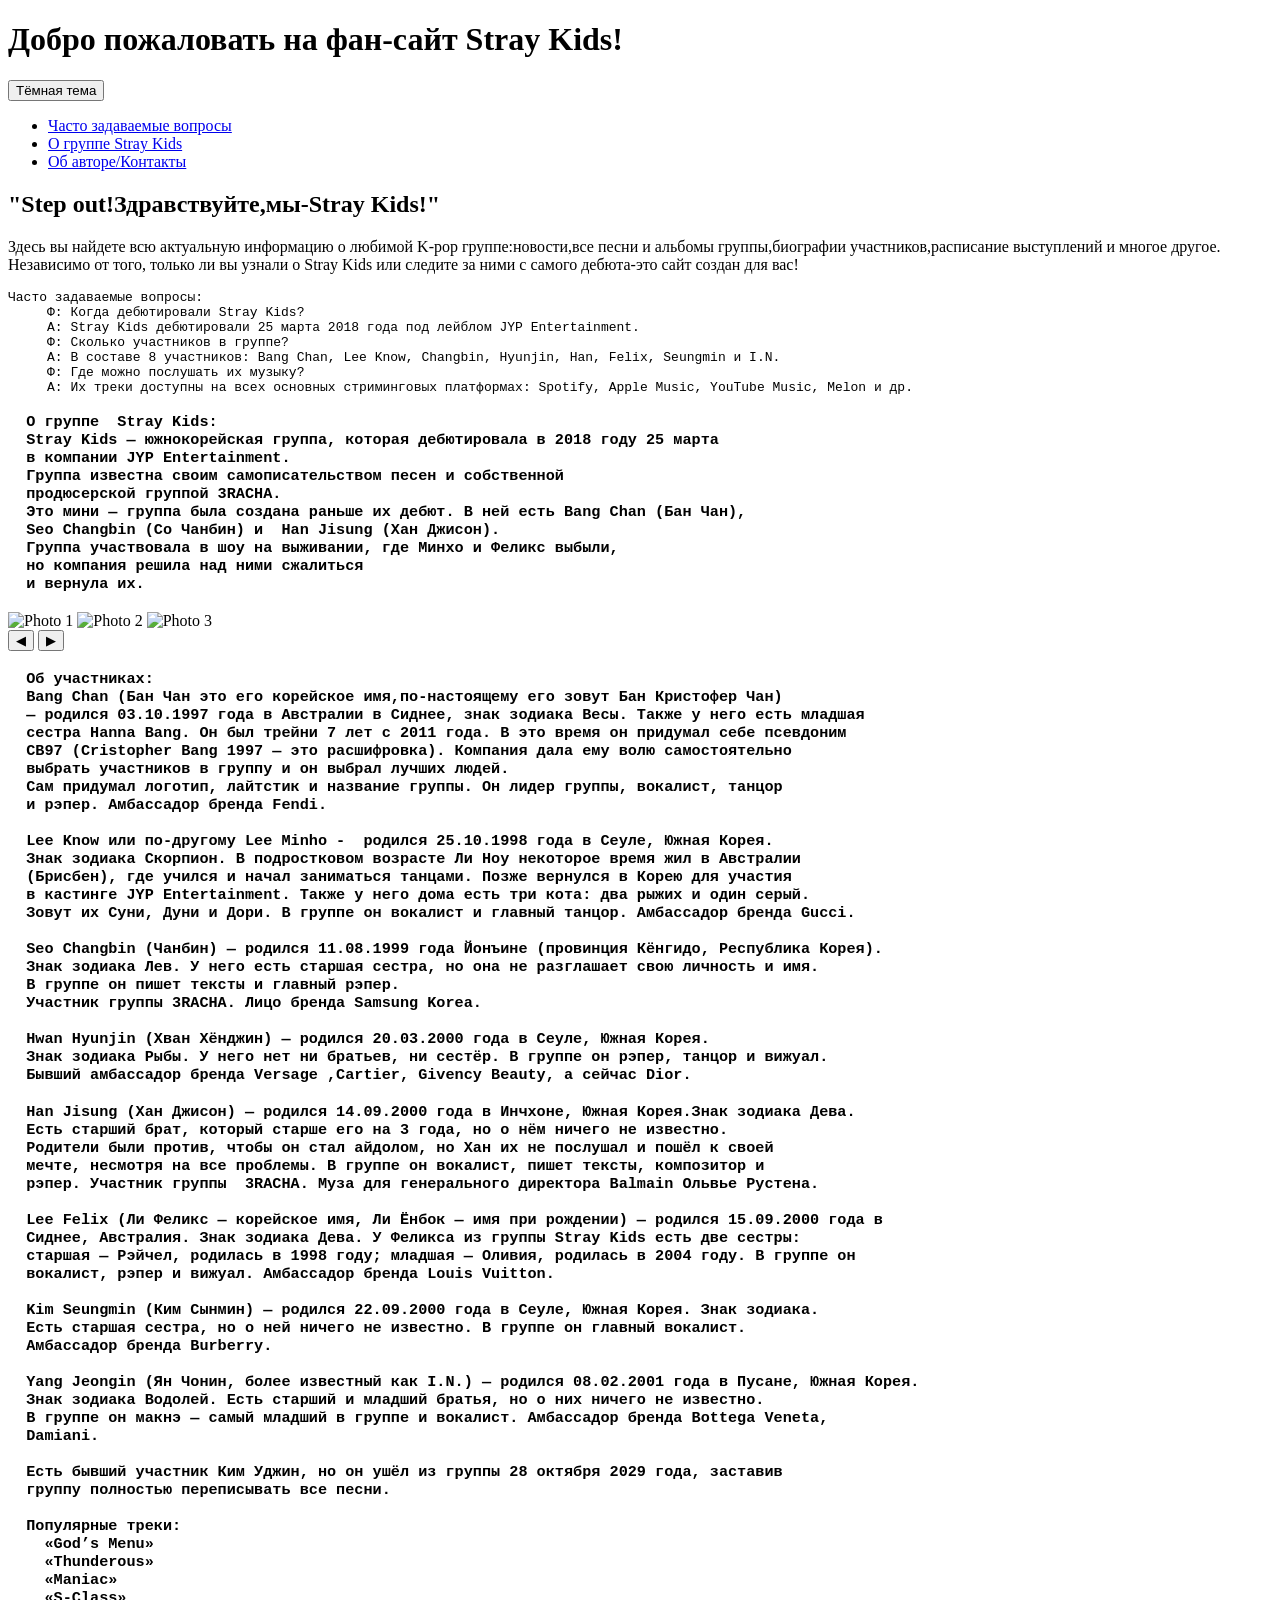
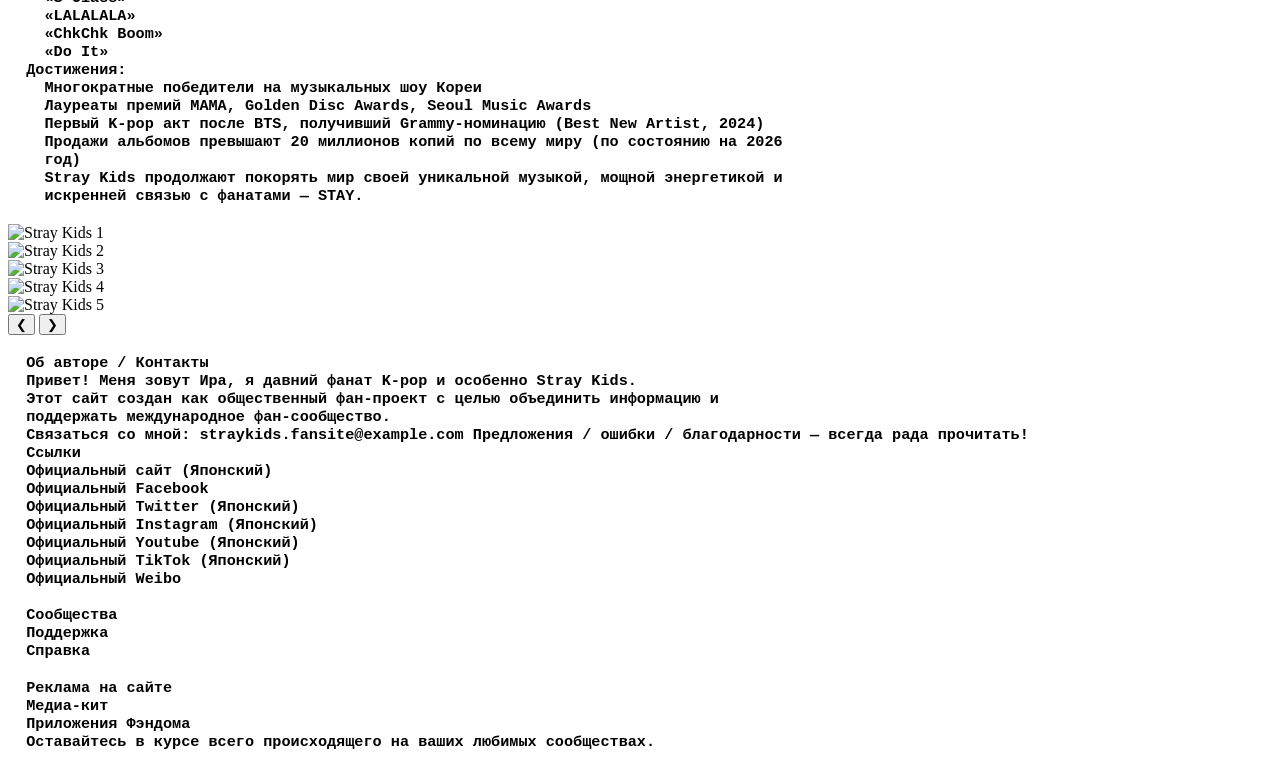
==== index.html @ f2e006f8 "Rename chonghuk.html to index.html" ====
<!DOCTYPE html>
<html lang="ru">
 <head>
    <meta charset="UTF-8">
    <meta name="viewport" content="width=device-width, initial-scale=1.0">
    <title>Фан-сайт Stray Kids</title>
    <link rel="stylesheet" href="/project/css/style.css/style.css">

 </head>

 <body>
   <header>
    <h1>Добро пожаловать на фан-сайт Stray Kids!</h1>
    <nav class="menu">
        <button id="theme-toggle" aria-label="Переключить тему">Тёмная тема</button>
        <ul>
          <li><a href="#questions">Часто задаваемые вопросы</a></li>
          <li><a href="#users">О группе Stray Kids</a></li>
          <li><a href="#author">Об авторе/Контакты</a></li>
        </ul>
    </nav>
   </header> 
   <main>
    
         <h2 id="questions">"Step out!Здравствуйте,мы-Stray Kids!"</h2>
         <p >Здесь вы найдете всю актуальную информацию о любимой K-pop группе:новости,все песни и альбомы группы,биографии участников,расписание выступлений и многое другое. 
                Независимо от того, только ли вы узнали о Stray Kids или следите за ними с самого дебюта-это сайт создан для вас! 
                      <pre>Часто задаваемые вопросы:
     Ф: Когда дебютировали Stray Kids?
     A: Stray Kids дебютировали 25 марта 2018 года под лейблом JYP Entertainment.
     Ф: Сколько участников в группе?
     A: В составе 8 участников: Bang Chan, Lee Know, Changbin, Hyunjin, Han, Felix, Seungmin и I.N.
     Ф: Где можно послушать их музыку?
     A: Их треки доступны на всех основных стриминговых платформах: Spotify, Apple Music, YouTube Music, Melon и др.</pre></p>
     <h3>
       <section id="users"> <pre>
  О группе  Stray Kids:
  Stray Kids — южнокорейская группа, которая дебютировала в 2018 году 25 марта
  в компании JYP Entertainment. 
  Группа известна своим самописательством песен и собственной 
  продюсерской группой 3RACHA.
  Это мини — группа была создана раньше их дебют. В ней есть Bang Chan (Бан Чан), 
  Seo Changbin (Со Чанбин) и  Han Jisung (Хан Джисон). 
  Группа участвовала в шоу на выживании, где Минхо и Феликс выбыли,
  но компания решила над ними сжалиться
  и вернула их.</pre></h3>
  <div class="simple-slider">
    <div class="slider-wrapper">
        <img class="slider-image" src="/sources/img/ooo.jpeg" alt="Photo 1">
        <img class="slider-image" src="/sources/img/iii.jpeg" alt="Photo 2">
        <img class="slider-image" src="/sources/img/ppp.jpeg" alt="Photo 3">
      </div>
    <button class="simple-prev">◀</button>
    <button class="simple-next">▶</button>
</div>
         <h3><pre>
  Об участниках:
  Bang Chan (Бан Чан это его корейское имя,по-настоящему его зовут Бан Кристофер Чан) 
  — родился 03.10.1997 года в Австралии в Сиднее, знак зодиака Весы. Также у него есть младшая 
  сестра Hanna Bang. Он был трейни 7 лет с 2011 года. В это время он придумал себе псевдоним 
  CB97 (Cristopher Bang 1997 — это расшифровка). Компания дала ему волю самостоятельно 
  выбрать участников в группу и он выбрал лучших людей. 
  Сам придумал логотип, лайтстик и название группы. Он лидер группы, вокалист, танцор 
  и рэпер. Амбассадор бренда Fendi.
            
  Lee Know или по-другому Lee Minho -  родился 25.10.1998 года в Сеуле, Южная Корея. 
  Знак зодиака Скорпион. В подростковом возрасте Ли Ноу некоторое время жил в Австралии 
  (Брисбен), где учился и начал заниматься танцами. Позже вернулся в Корею для участия 
  в кастинге JYP Entertainment. Также у него дома есть три кота: два рыжих и один серый. 
  Зовут их Суни, Дуни и Дори. В группе он вокалист и главный танцор. Амбассадор бренда Gucci.
            
  Seo Changbin (Чанбин) — родился 11.08.1999 года Йонъине (провинция Кёнгидо, Республика Корея). 
  Знак зодиака Лев. У него есть старшая сестра, но она не разглашает свою личность и имя. 
  В группе он пишет тексты и главный рэпер. 
  Участник группы 3RACHA. Лицо бренда Samsung Korea.
            
  Hwan Hyunjin (Хван Хёнджин) — родился 20.03.2000 года в Сеуле, Южная Корея. 
  Знак зодиака Рыбы. У него нет ни братьев, ни сестёр. В группе он рэпер, танцор и вижуал. 
  Бывший амбассадор бренда Versage ,Cartier, Givency Beauty, а сейчас Dior.</pre></h3>
            <h3><pre>
  Han Jisung (Хан Джисон) — родился 14.09.2000 года в Инчхоне, Южная Корея.Знак зодиака Дева. 
  Есть старший брат, который старше его на 3 года, но о нём ничего не известно. 
  Родители были против, чтобы он стал айдолом, но Хан их не послушал и пошёл к своей 
  мечте, несмотря на все проблемы. В группе он вокалист, пишет тексты, композитор и 
  рэпер. Участник группы  3RACHA. Муза для генерального директора Balmain Ольвье Рустена.

  Lee Felix (Ли Феликс — корейское имя, Ли Ёнбок — имя при рождении) — родился 15.09.2000 года в 
  Сиднее, Австралия. Знак зодиака Дева. У Феликса из группы Stray Kids есть две сестры: 
  старшая — Рэйчел, родилась в 1998 году; младшая — Оливия, родилась в 2004 году. В группе он 
  вокалист, рэпер и вижуал. Амбассадор бренда Louis Vuitton.

  Kim Seungmin (Ким Сынмин) — родился 22.09.2000 года в Сеуле, Южная Корея. Знак зодиака. 
  Есть старшая сестра, но о ней ничего не известно. В группе он главный вокалист.
  Амбассадор бренда Burberry.

  Yang Jeongin (Ян Чонин, более известный как I.N.) — родился 08.02.2001 года в Пусане, Южная Корея.
  Знак зодиака Водолей. Есть старший и младший братья, но о них ничего не известно. 
  В группе он макнэ — самый младший в группе и вокалист. Амбассадор бренда Bottega Veneta, 
  Damiani.

  Есть бывший участник Ким Уджин, но он ушёл из группы 28 октября 2029 года, заставив 
  группу полностью переписывать все песни.</pre></h3>
                <h3><pre>
  Популярные треки:                                                                    
    «God’s Menu»
    «Thunderous»
    «Maniac»
    «S-Class»
    «LALALALA»
    «ChkChk Boom»
    «Do It»
  Достижения:
    Многократные победители на музыкальных шоу Кореи
    Лауреаты премий MAMA, Golden Disc Awards, Seoul Music Awards
    Первый K-pop акт после BTS, получивший Grammy-номинацию (Best New Artist, 2024)
    Продажи альбомов превышают 20 миллионов копий по всему миру (по состоянию на 2026 
    год)
    Stray Kids продолжают покорять мир своей уникальной музыкой, мощной энергетикой и 
    искренней связью с фанатами — STAY.</pre></h3>
    <div class="slider-container">
      <div class="slider">
          <div class="slide">
              <img src="/sources/img/ttt.jpeg" alt="Stray Kids 1">
          </div>
          <div class="slide">
              <img src="/sources/img/rrr.jpeg" alt="Stray Kids 2">
          </div>
          <div class="slide">
              <img src="/sources/img/eee.jpeg" alt="Stray Kids 3">
          </div>
          <div class="slide">
              <img src="/sources/img/www.jpeg" alt="Stray Kids 4">
          </div>
          <div class="slide">
              <img src="/sources/img/qqq.jpeg" alt="Stray Kids 5">
          </div>
      </div>
      
      <button class="prev-btn">❮</button>
      <button class="next-btn">❯</button>
      
      <div class="dots">
          <span class="dot active"></span>
          <span class="dot"></span>
          <span class="dot"></span>
          <span class="dot"></span>
          <span class="dot"></span>
      </div>
  </div>
     </section>
  <h3 id="author"><pre>
  Об авторе / Контакты
  Привет! Меня зовут Ира, я давний фанат K-pop и особенно Stray Kids. 
  Этот сайт создан как общественный фан-проект с целью объединить информацию и 
  поддержать международное фан-сообщество.
  Связаться со мной: straykids.fansite@example.com Предложения / ошибки / благодарности — всегда рада прочитать!
  Ссылки
  Официальный сайт (Японский)
  Официальный Facebook
  Официальный Twitter (Японский)
  Официальный Instagram (Японский)
  Официальный Youtube (Японский)
  Официальный TikTok (Японский)
  Официальный Weibo</pre></h3>
<h3><pre>
  Сообщества   
  Поддержка
  Справка</pre></h3>
    <h3><pre>
  Реклама на сайте
  Медиа-кит
  Приложения Фэндома
  Оставайтесь в курсе всего происходящего на ваших любимых сообществах.</pre></h3>
    
   </main>
   <script src="/project/js/script.js/script.js"></script>
 </body>
</html>
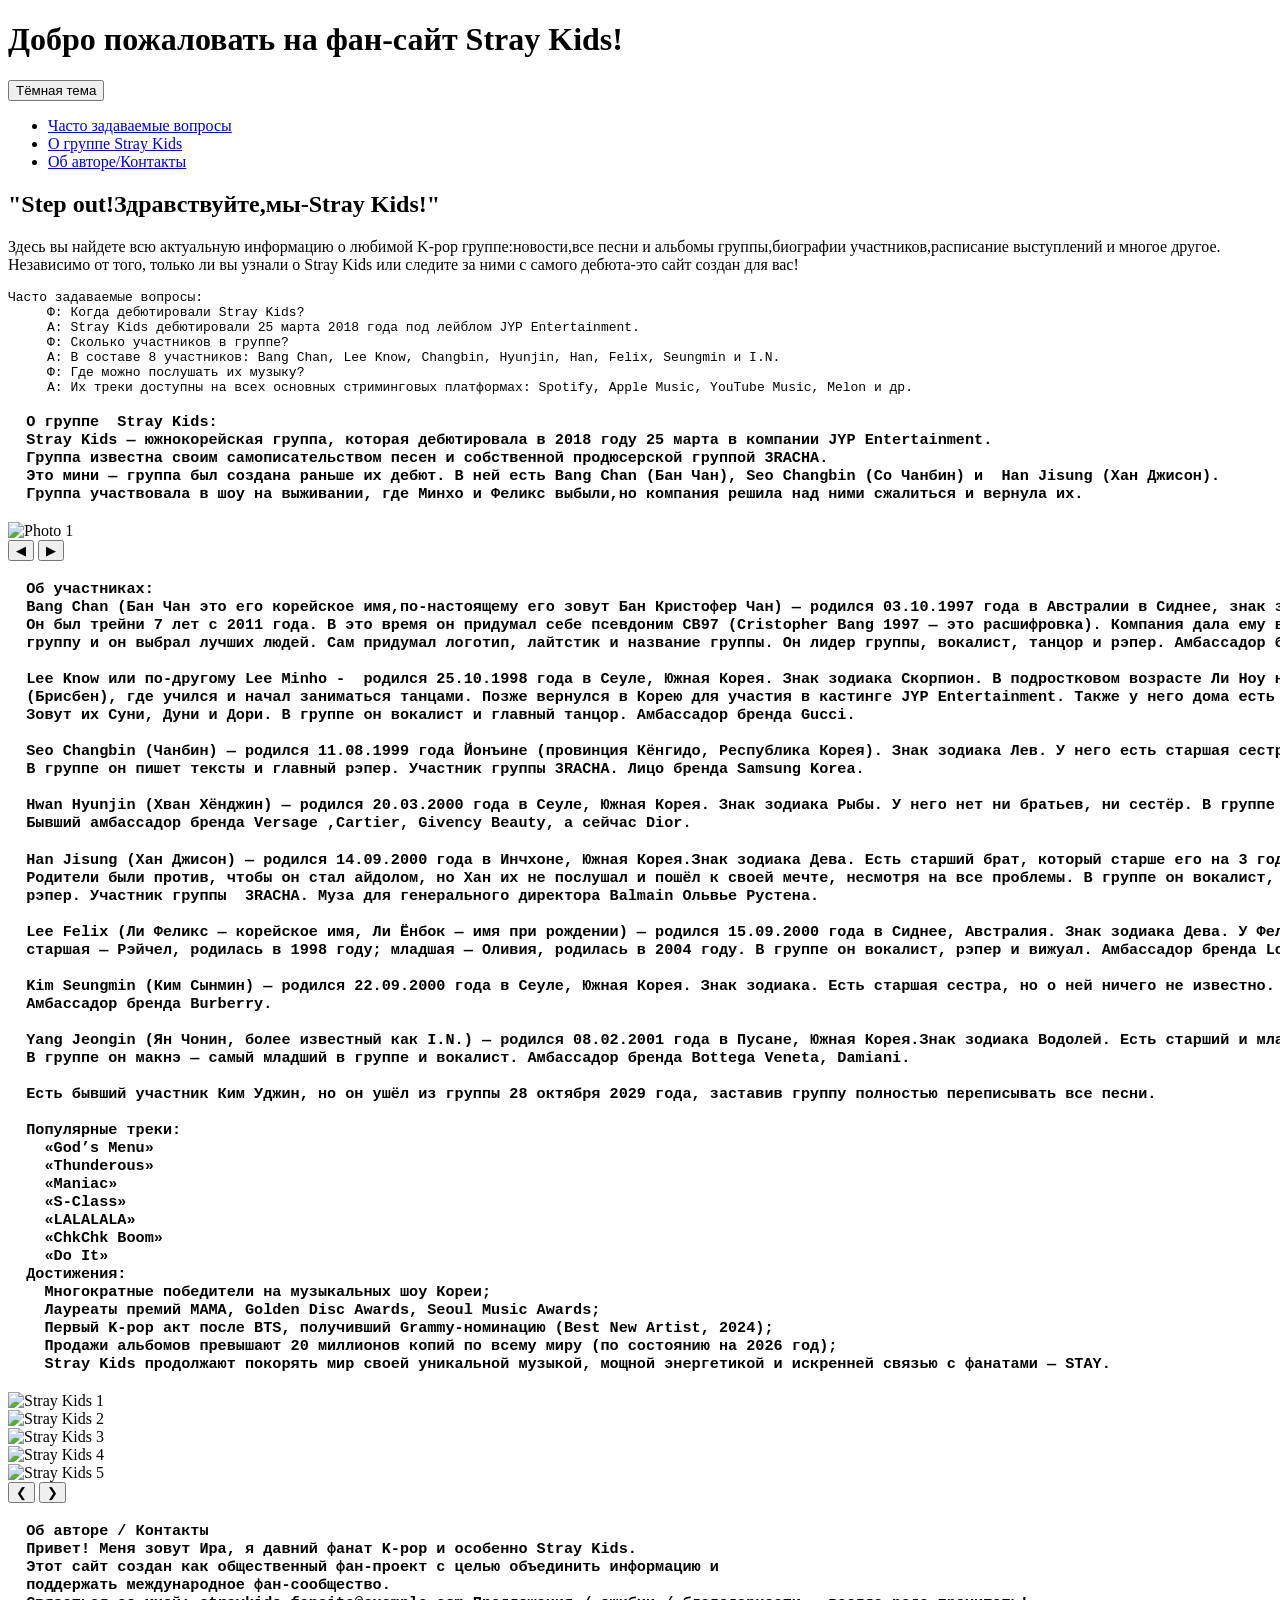
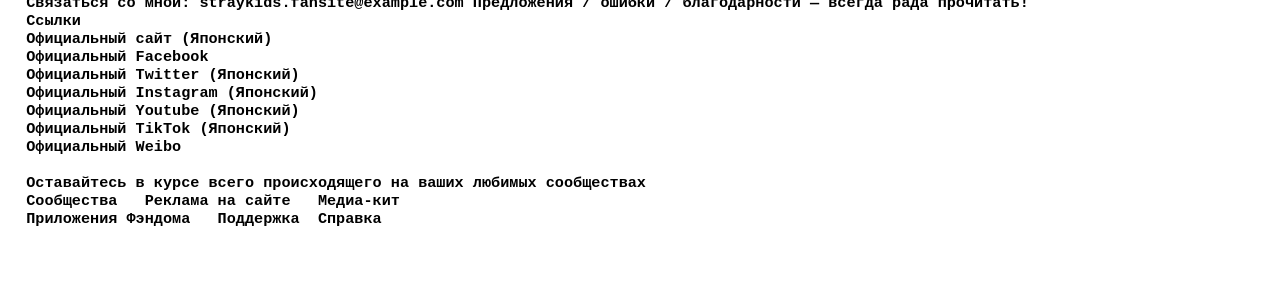
==== commit 98d8a386: "index upload" ====
--- a/index.html
+++ b/index.html
@@ -35,71 +35,47 @@
      <h3>
        <section id="users"> <pre>
   О группе  Stray Kids:
-  Stray Kids — южнокорейская группа, которая дебютировала в 2018 году 25 марта
-  в компании JYP Entertainment. 
-  Группа известна своим самописательством песен и собственной 
-  продюсерской группой 3RACHA.
-  Это мини — группа была создана раньше их дебют. В ней есть Bang Chan (Бан Чан), 
-  Seo Changbin (Со Чанбин) и  Han Jisung (Хан Джисон). 
-  Группа участвовала в шоу на выживании, где Минхо и Феликс выбыли,
-  но компания решила над ними сжалиться
-  и вернула их.</pre></h3>
+  Stray Kids — южнокорейская группа, которая дебютировала в 2018 году 25 марта в компании JYP Entertainment. 
+  Группа известна своим самописательством песен и собственной продюсерской группой 3RACHA.
+  Это мини — группа был создана раньше их дебют. В ней есть Bang Chan (Бан Чан), Seo Changbin (Со Чанбин) и  Han Jisung (Хан Джисон). 
+  Группа участвовала в шоу на выживании, где Минхо и Феликс выбыли,но компания решила над ними сжалиться и вернула их.</pre></h3>
   <div class="simple-slider">
     <div class="slider-wrapper">
         <img class="slider-image" src="/sources/img/ooo.jpeg" alt="Photo 1">
-        <img class="slider-image" src="/sources/img/iii.jpeg" alt="Photo 2">
-        <img class="slider-image" src="/sources/img/ppp.jpeg" alt="Photo 3">
       </div>
     <button class="simple-prev">◀</button>
     <button class="simple-next">▶</button>
 </div>
          <h3><pre>
   Об участниках:
-  Bang Chan (Бан Чан это его корейское имя,по-настоящему его зовут Бан Кристофер Чан) 
-  — родился 03.10.1997 года в Австралии в Сиднее, знак зодиака Весы. Также у него есть младшая 
-  сестра Hanna Bang. Он был трейни 7 лет с 2011 года. В это время он придумал себе псевдоним 
-  CB97 (Cristopher Bang 1997 — это расшифровка). Компания дала ему волю самостоятельно 
-  выбрать участников в группу и он выбрал лучших людей. 
-  Сам придумал логотип, лайтстик и название группы. Он лидер группы, вокалист, танцор 
-  и рэпер. Амбассадор бренда Fendi.
+  Bang Chan (Бан Чан это его корейское имя,по-настоящему его зовут Бан Кристофер Чан) — родился 03.10.1997 года в Австралии в Сиднее, знак зодиака Весы. Также у него есть младшая сестра Hanna Bang. 
+  Он был трейни 7 лет с 2011 года. В это время он придумал себе псевдоним CB97 (Cristopher Bang 1997 — это расшифровка). Компания дала ему волю самостоятельно выбрать участников в 
+  группу и он выбрал лучших людей. Сам придумал логотип, лайтстик и название группы. Он лидер группы, вокалист, танцор и рэпер. Амбассадор бренда Fendi.
             
-  Lee Know или по-другому Lee Minho -  родился 25.10.1998 года в Сеуле, Южная Корея. 
-  Знак зодиака Скорпион. В подростковом возрасте Ли Ноу некоторое время жил в Австралии 
-  (Брисбен), где учился и начал заниматься танцами. Позже вернулся в Корею для участия 
-  в кастинге JYP Entertainment. Также у него дома есть три кота: два рыжих и один серый. 
+  Lee Know или по-другому Lee Minho -  родился 25.10.1998 года в Сеуле, Южная Корея. Знак зодиака Скорпион. В подростковом возрасте Ли Ноу некоторое время жил в Австралии 
+  (Брисбен), где учился и начал заниматься танцами. Позже вернулся в Корею для участия в кастинге JYP Entertainment. Также у него дома есть три кота: два рыжих и один серый. 
   Зовут их Суни, Дуни и Дори. В группе он вокалист и главный танцор. Амбассадор бренда Gucci.
             
-  Seo Changbin (Чанбин) — родился 11.08.1999 года Йонъине (провинция Кёнгидо, Республика Корея). 
-  Знак зодиака Лев. У него есть старшая сестра, но она не разглашает свою личность и имя. 
-  В группе он пишет тексты и главный рэпер. 
-  Участник группы 3RACHA. Лицо бренда Samsung Korea.
+  Seo Changbin (Чанбин) — родился 11.08.1999 года Йонъине (провинция Кёнгидо, Республика Корея). Знак зодиака Лев. У него есть старшая сестра, но она не разглашает свою личность и имя. 
+  В группе он пишет тексты и главный рэпер. Участник группы 3RACHA. Лицо бренда Samsung Korea.
             
-  Hwan Hyunjin (Хван Хёнджин) — родился 20.03.2000 года в Сеуле, Южная Корея. 
-  Знак зодиака Рыбы. У него нет ни братьев, ни сестёр. В группе он рэпер, танцор и вижуал. 
+  Hwan Hyunjin (Хван Хёнджин) — родился 20.03.2000 года в Сеуле, Южная Корея. Знак зодиака Рыбы. У него нет ни братьев, ни сестёр. В группе он рэпер, танцор и вижуал. 
   Бывший амбассадор бренда Versage ,Cartier, Givency Beauty, а сейчас Dior.</pre></h3>
             <h3><pre>
-  Han Jisung (Хан Джисон) — родился 14.09.2000 года в Инчхоне, Южная Корея.Знак зодиака Дева. 
-  Есть старший брат, который старше его на 3 года, но о нём ничего не известно. 
-  Родители были против, чтобы он стал айдолом, но Хан их не послушал и пошёл к своей 
-  мечте, несмотря на все проблемы. В группе он вокалист, пишет тексты, композитор и 
+  Han Jisung (Хан Джисон) — родился 14.09.2000 года в Инчхоне, Южная Корея.Знак зодиака Дева. Есть старший брат, который старше его на 3 года, но о нём ничего не известно. 
+  Родители были против, чтобы он стал айдолом, но Хан их не послушал и пошёл к своей мечте, несмотря на все проблемы. В группе он вокалист, пишет тексты, композитор и 
   рэпер. Участник группы  3RACHA. Муза для генерального директора Balmain Ольвье Рустена.
 
-  Lee Felix (Ли Феликс — корейское имя, Ли Ёнбок — имя при рождении) — родился 15.09.2000 года в 
-  Сиднее, Австралия. Знак зодиака Дева. У Феликса из группы Stray Kids есть две сестры: 
-  старшая — Рэйчел, родилась в 1998 году; младшая — Оливия, родилась в 2004 году. В группе он 
-  вокалист, рэпер и вижуал. Амбассадор бренда Louis Vuitton.
+  Lee Felix (Ли Феликс — корейское имя, Ли Ёнбок — имя при рождении) — родился 15.09.2000 года в Сиднее, Австралия. Знак зодиака Дева. У Феликса из группы Stray Kids есть две сестры: 
+  старшая — Рэйчел, родилась в 1998 году; младшая — Оливия, родилась в 2004 году. В группе он вокалист, рэпер и вижуал. Амбассадор бренда Louis Vuitton.
 
-  Kim Seungmin (Ким Сынмин) — родился 22.09.2000 года в Сеуле, Южная Корея. Знак зодиака. 
-  Есть старшая сестра, но о ней ничего не известно. В группе он главный вокалист.
+  Kim Seungmin (Ким Сынмин) — родился 22.09.2000 года в Сеуле, Южная Корея. Знак зодиака. Есть старшая сестра, но о ней ничего не известно. В группе он главный вокалист.
   Амбассадор бренда Burberry.
 
-  Yang Jeongin (Ян Чонин, более известный как I.N.) — родился 08.02.2001 года в Пусане, Южная Корея.
-  Знак зодиака Водолей. Есть старший и младший братья, но о них ничего не известно. 
-  В группе он макнэ — самый младший в группе и вокалист. Амбассадор бренда Bottega Veneta, 
-  Damiani.
+  Yang Jeongin (Ян Чонин, более известный как I.N.) — родился 08.02.2001 года в Пусане, Южная Корея.Знак зодиака Водолей. Есть старший и младший братья, но о них ничего не известно. 
+  В группе он макнэ — самый младший в группе и вокалист. Амбассадор бренда Bottega Veneta, Damiani.
 
-  Есть бывший участник Ким Уджин, но он ушёл из группы 28 октября 2029 года, заставив 
-  группу полностью переписывать все песни.</pre></h3>
+  Есть бывший участник Ким Уджин, но он ушёл из группы 28 октября 2029 года, заставив группу полностью переписывать все песни.</pre></h3>
                 <h3><pre>
   Популярные треки:                                                                    
     «God’s Menu»
@@ -110,13 +86,11 @@
     «ChkChk Boom»
     «Do It»
   Достижения:
-    Многократные победители на музыкальных шоу Кореи
-    Лауреаты премий MAMA, Golden Disc Awards, Seoul Music Awards
-    Первый K-pop акт после BTS, получивший Grammy-номинацию (Best New Artist, 2024)
-    Продажи альбомов превышают 20 миллионов копий по всему миру (по состоянию на 2026 
-    год)
-    Stray Kids продолжают покорять мир своей уникальной музыкой, мощной энергетикой и 
-    искренней связью с фанатами — STAY.</pre></h3>
+    Многократные победители на музыкальных шоу Кореи;
+    Лауреаты премий MAMA, Golden Disc Awards, Seoul Music Awards;
+    Первый K-pop акт после BTS, получивший Grammy-номинацию (Best New Artist, 2024);
+    Продажи альбомов превышают 20 миллионов копий по всему миру (по состоянию на 2026 год);
+    Stray Kids продолжают покорять мир своей уникальной музыкой, мощной энергетикой и искренней связью с фанатами — STAY.</pre></h3>
     <div class="slider-container">
       <div class="slider">
           <div class="slide">
@@ -162,17 +136,13 @@
   Официальный Youtube (Японский)
   Официальный TikTok (Японский)
   Официальный Weibo</pre></h3>
-<h3><pre>
-  Сообщества   
-  Поддержка
-  Справка</pre></h3>
+<footer><h3><pre>
+  Оставайтесь в курсе всего происходящего на ваших любимых сообществах
+  Сообщества   Реклама на сайте   Медиа-кит
+  Приложения Фэндома   Поддержка  Справка
+</pre></h3></footer>
     <h3><pre>
-  Реклама на сайте
-  Медиа-кит
-  Приложения Фэндома
-  Оставайтесь в курсе всего происходящего на ваших любимых сообществах.</pre></h3>
-    
    </main>
    <script src="/project/js/script.js/script.js"></script>
  </body>
-</html>
+</html>
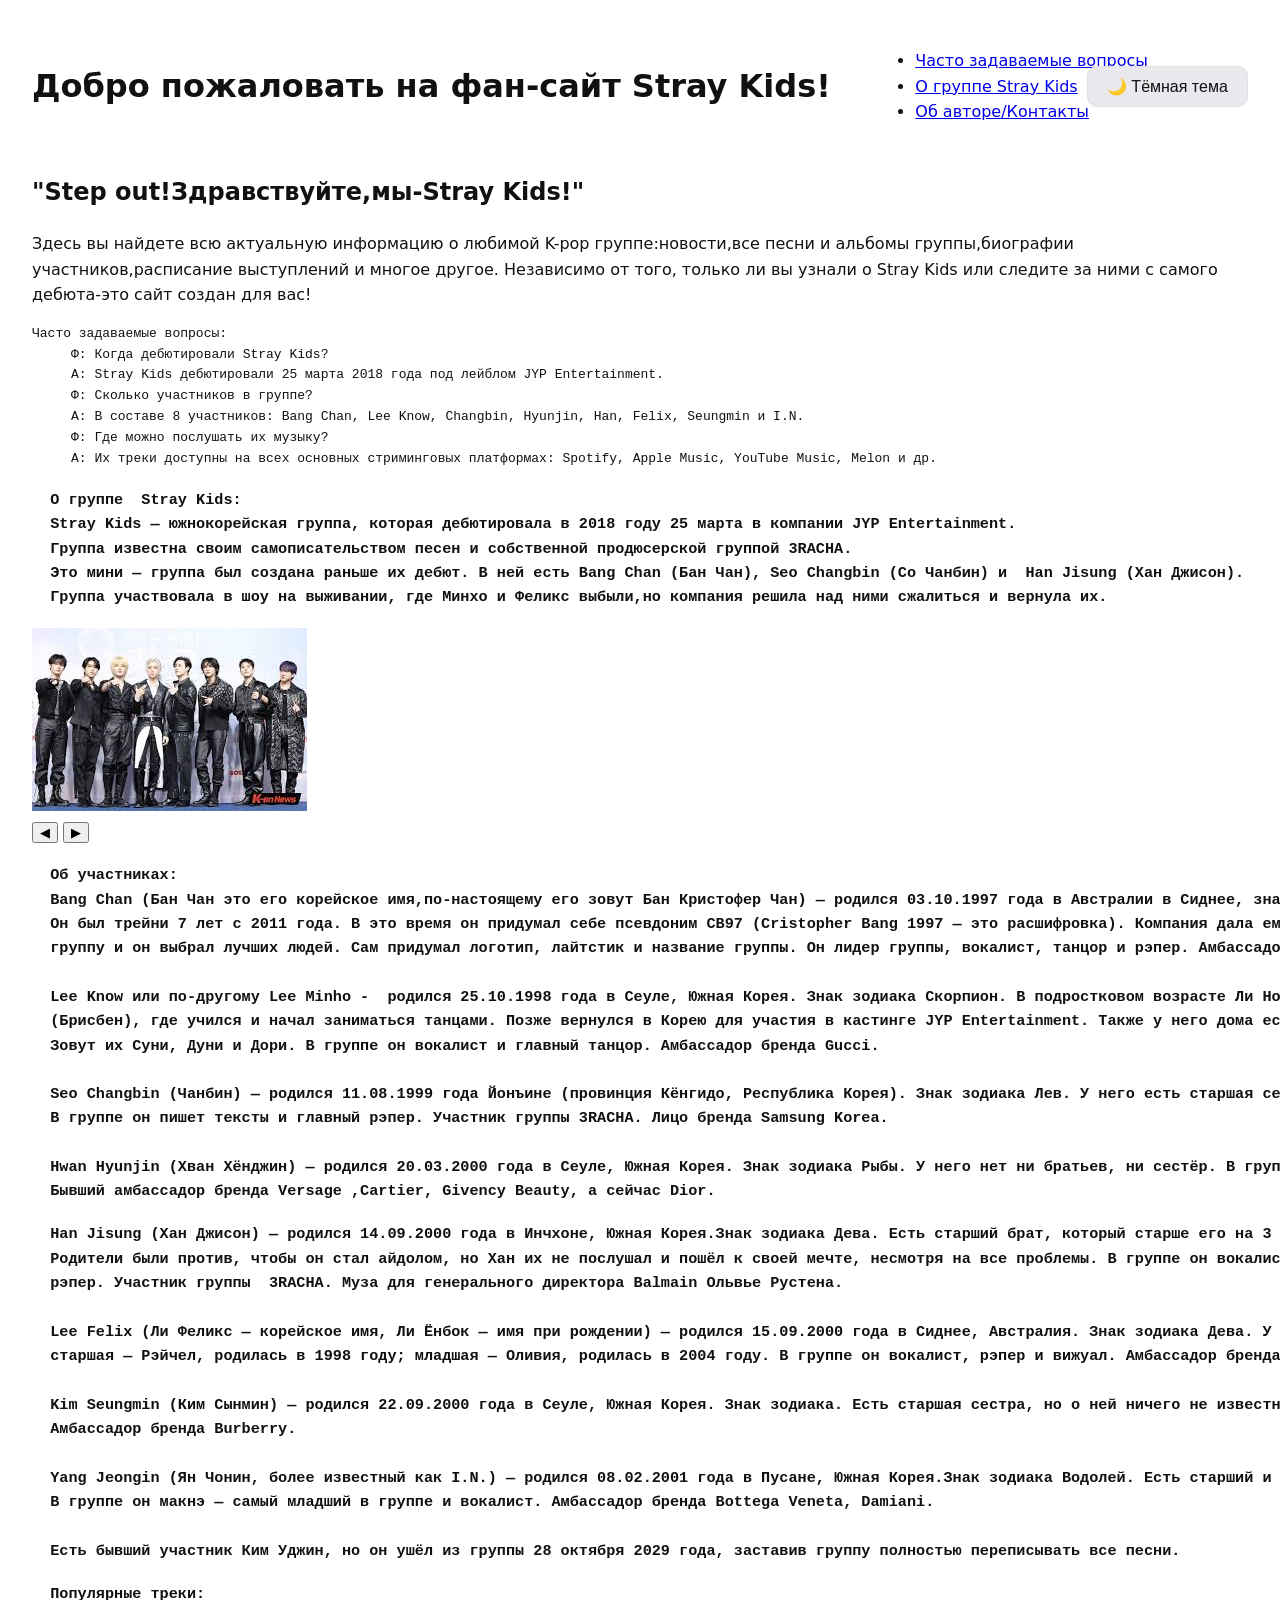
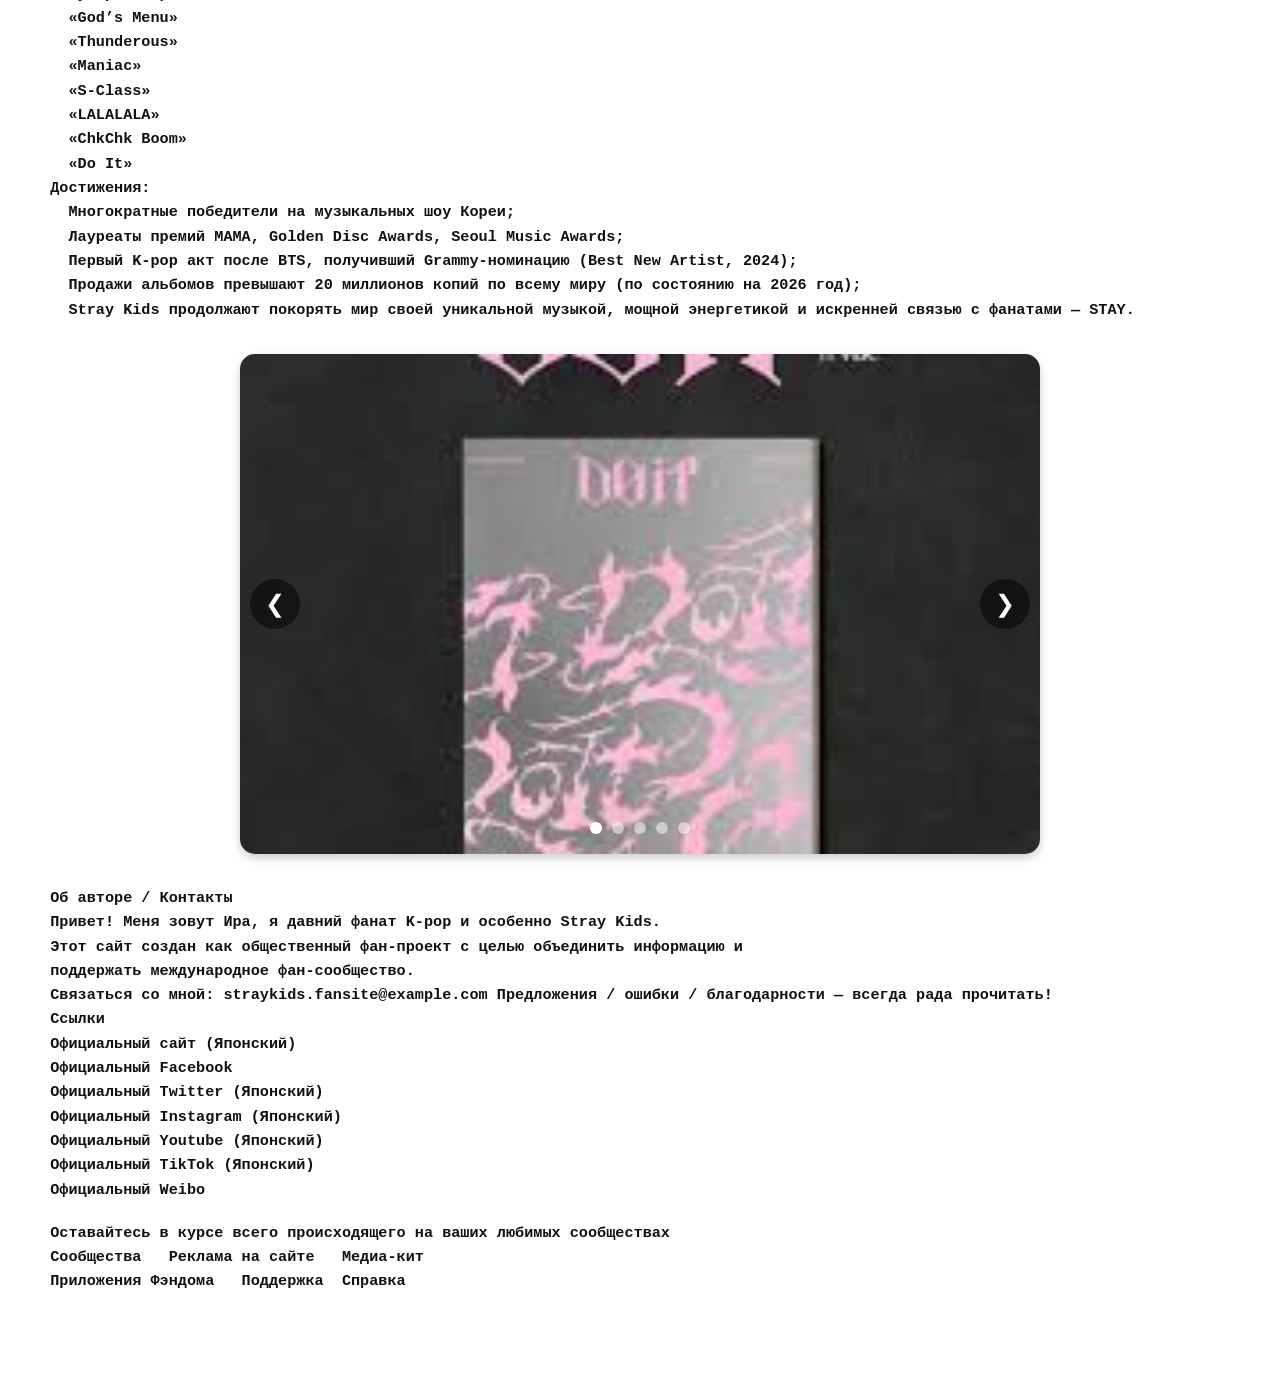
==== commit 9ef14c1c: "Update index.html" ====
--- a/index.html
+++ b/index.html
@@ -4,7 +4,7 @@
     <meta charset="UTF-8">
     <meta name="viewport" content="width=device-width, initial-scale=1.0">
     <title>Фан-сайт Stray Kids</title>
-    <link rel="stylesheet" href="/project/css/style.css/style.css">
+    <link rel="stylesheet" href="style.css">
 
  </head>
 
@@ -41,7 +41,7 @@
   Группа участвовала в шоу на выживании, где Минхо и Феликс выбыли,но компания решила над ними сжалиться и вернула их.</pre></h3>
   <div class="simple-slider">
     <div class="slider-wrapper">
-        <img class="slider-image" src="/sources/img/ooo.jpeg" alt="Photo 1">
+        <img class="slider-image" src="ooo.jpeg" alt="Photo 1">
       </div>
     <button class="simple-prev">◀</button>
     <button class="simple-next">▶</button>
@@ -94,19 +94,19 @@
     <div class="slider-container">
       <div class="slider">
           <div class="slide">
-              <img src="/sources/img/ttt.jpeg" alt="Stray Kids 1">
+              <img src="ttt.jpeg" alt="Stray Kids 1">
           </div>
           <div class="slide">
-              <img src="/sources/img/rrr.jpeg" alt="Stray Kids 2">
+              <img src="rrr.jpeg" alt="Stray Kids 2">
           </div>
           <div class="slide">
-              <img src="/sources/img/eee.jpeg" alt="Stray Kids 3">
+              <img src="eee.jpeg" alt="Stray Kids 3">
           </div>
           <div class="slide">
-              <img src="/sources/img/www.jpeg" alt="Stray Kids 4">
+              <img src="www.jpeg" alt="Stray Kids 4">
           </div>
           <div class="slide">
-              <img src="/sources/img/qqq.jpeg" alt="Stray Kids 5">
+              <img src="qqq.jpeg" alt="Stray Kids 5">
           </div>
       </div>
       
@@ -143,6 +143,6 @@
 </pre></h3></footer>
     <h3><pre>
    </main>
-   <script src="/project/js/script.js/script.js"></script>
+   <script src="script.js"></script>
  </body>
-</html>+</html>
--- a/style.css
+++ b/style.css
@@ -0,0 +1,231 @@
+.slider-container {
+    position: relative;
+    width: 100%;
+    max-width: 800px;
+    margin: 2rem auto;
+    overflow: hidden;
+    border-radius: 15px;
+    box-shadow: 0 4px 10px rgba(0, 0, 0, 0.2);
+}
+
+.slider {
+    display: flex;
+    transition: transform 0.5s ease-in-out;
+}
+
+.slide {
+    min-width: 100%;
+    flex-shrink: 0;
+}
+
+.slide img {
+    width: 100%;
+    height: 500px;
+    object-fit: cover;
+    display: block;
+}
+
+.prev-btn, .next-btn {
+    position: absolute;
+    top: 50%;
+    transform: translateY(-50%);
+    background-color: rgba(0, 0, 0, 0.5);
+    color: white;
+    border: none;
+    padding: 1rem;
+    cursor: pointer;
+    font-size: 1.5rem;
+    border-radius: 50%;
+    width: 50px;
+    height: 50px;
+    display: flex;
+    align-items: center;
+    justify-content: center;
+    transition: background-color 0.3s;
+}
+
+.prev-btn:hover, .next-btn:hover {
+    background-color: rgba(0, 0, 0, 0.8);
+}
+
+.prev-btn {
+    left: 10px;
+}
+
+.next-btn {
+    right: 10px;
+}
+
+.dots {
+    position: absolute;
+    bottom: 20px;
+    left: 50%;
+    transform: translateX(-50%);
+    display: flex;
+    gap: 10px;
+}
+
+.dot {
+    width: 12px;
+    height: 12px;
+    background-color: rgba(255, 255, 255, 0.5);
+    border-radius: 50%;
+    cursor: pointer;
+    transition: background-color 0.3s;
+}
+
+.dot.active {
+    background-color: white;
+}
+
+@media (max-width: 768px) {
+    .slide img {
+        height: 300px;
+    }
+    
+    .prev-btn, .next-btn {
+        width: 35px;
+        height: 35px;
+        font-size: 1rem;
+        padding: 0.5rem;
+
+    }
+    .simple-slider {
+        position: relative;
+        width: 100%;
+        max-width: 800px;
+        margin: 2rem auto;
+    }
+    
+    .slider-wrapper {
+        width: 100%;
+        height: 500px;
+        overflow: hidden;
+        border-radius: 15px;
+    }
+    
+    .slider-image {
+        width: 100%;
+        height: 100%;
+        object-fit: cover;
+    }
+    
+    .simple-prev, .simple-next {
+        position: absolute;
+        top: 50%;
+        transform: translateY(-50%);
+        background-color: rgba(0, 0, 0, 0.5);
+        color: white;
+        border: none;
+        padding: 1rem;
+        font-size: 1.5rem;
+        cursor: pointer;
+        border-radius: 50%;
+    }
+    
+    .simple-prev {
+        left: 10px;
+    }
+    
+    .simple-next {
+        right: 10px;
+    }
+}
+body {
+    background-image: url('/sources/img/yyery.png');
+    background-size: cover;
+    background-position: center top;
+    background-repeat: no-repeat;
+    background-attachment: fixed; /* Фиксирует фон при скролле */
+}
+:root {
+    --bg-color: #ffffff;
+    --text-color: #111111;
+    --card-bg: #f5f5f7;
+    --card-border: #e0e0e0;
+    --btn-bg: #e8e8ed;
+    --btn-text: #111111;
+    --transition: 0.3s ease;
+    
+    color-scheme: light;
+  }
+  
+  @media (prefers-color-scheme: dark) {
+    :root {
+      --bg-color: #121212;
+      --text-color: #e8e8ed;
+      --card-bg: #1e1e1e;
+      --card-border: #333333;
+      --btn-bg: #2a2a2a;
+      --btn-text: #e8e8ed;
+      color-scheme: dark;
+    }
+  }
+  
+  [data-theme="light"] {
+    --bg-color: #ffffff;
+    --text-color: #111111;
+    --card-bg: #f5f5f7;
+    --card-border: #e0e0e0;
+    --btn-bg: #e8e8ed;
+    --btn-text: #111111;
+    color-scheme: light;
+  }
+  
+  [data-theme="dark"] {
+    --bg-color: #121212;
+    --text-color: #e8e8ed;
+    --card-bg: #1e1e1e;
+    --card-border: #333333;
+    --btn-bg: #2a2a2a;
+    --btn-text: #e8e8ed;
+    color-scheme: dark;
+  }
+  
+  body {
+    background-color: var(--bg-color);
+    color: var(--text-color);
+    font-family: system-ui, -apple-system, sans-serif;
+    margin: 0;
+    padding: 2rem;
+    transition: background-color var(--transition), color var(--transition);
+    line-height: 1.6;
+  }
+  
+  header {
+    display: flex;
+    justify-content: space-between;
+    align-items: center;
+    margin-bottom: 2rem;
+    flex-wrap: wrap;
+    gap: 1rem;
+  }
+  
+  #theme-toggle {
+    padding: 0.6rem 1.2rem;
+    background-color: var(--btn-bg);
+    color: var(--btn-text);
+    border: 1px solid var(--card-border);
+    border-radius: 10px;
+    cursor: pointer;
+    font-size: 1rem;
+    font-weight: 500;
+    transition: all var(--transition);
+  }
+  
+  #theme-toggle:hover {
+    opacity: 0.85;
+    transform: translateY(-1px);
+  }
+  header {
+    position: relative;
+    margin-bottom: 2rem;
+    padding-right: 100px;
+}
+
+#theme-toggle {
+    position: absolute;
+    right: 0;
+    top: 50%;
+    transform: translateY(-50%);
+}
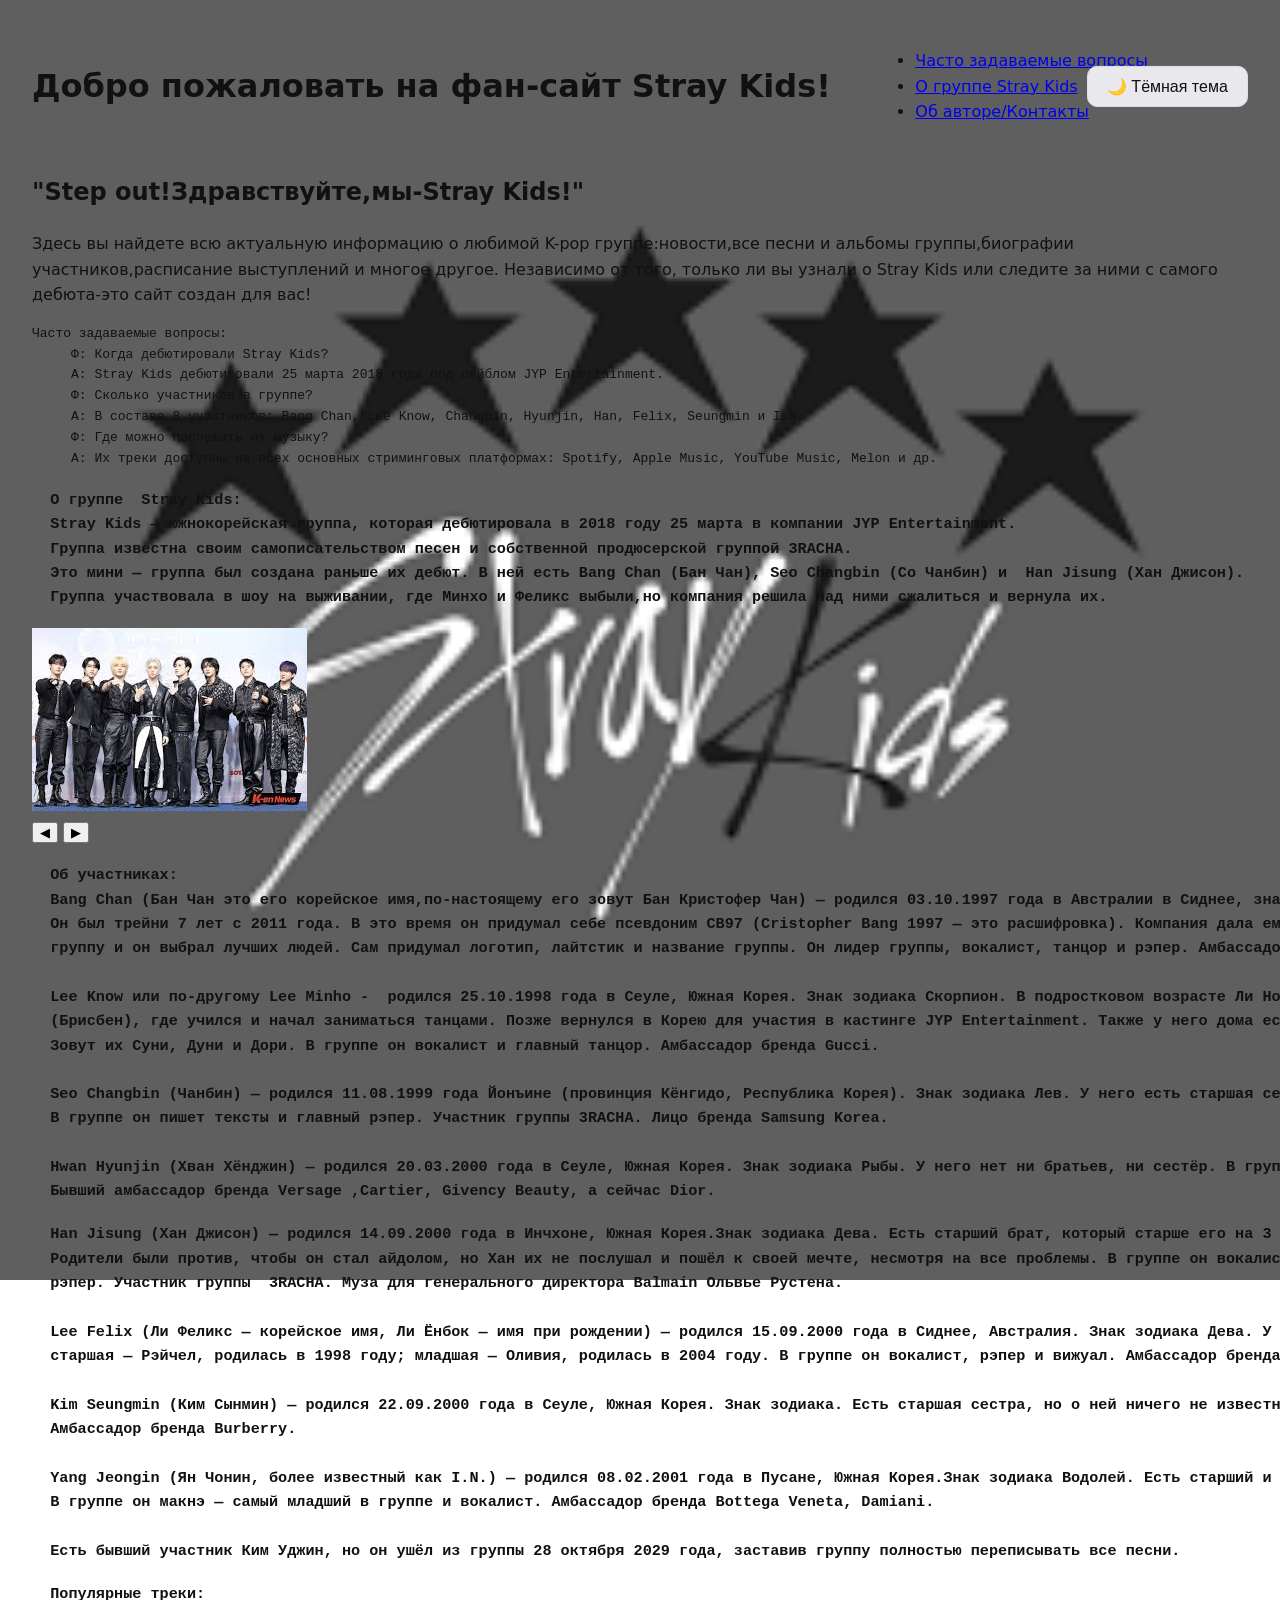
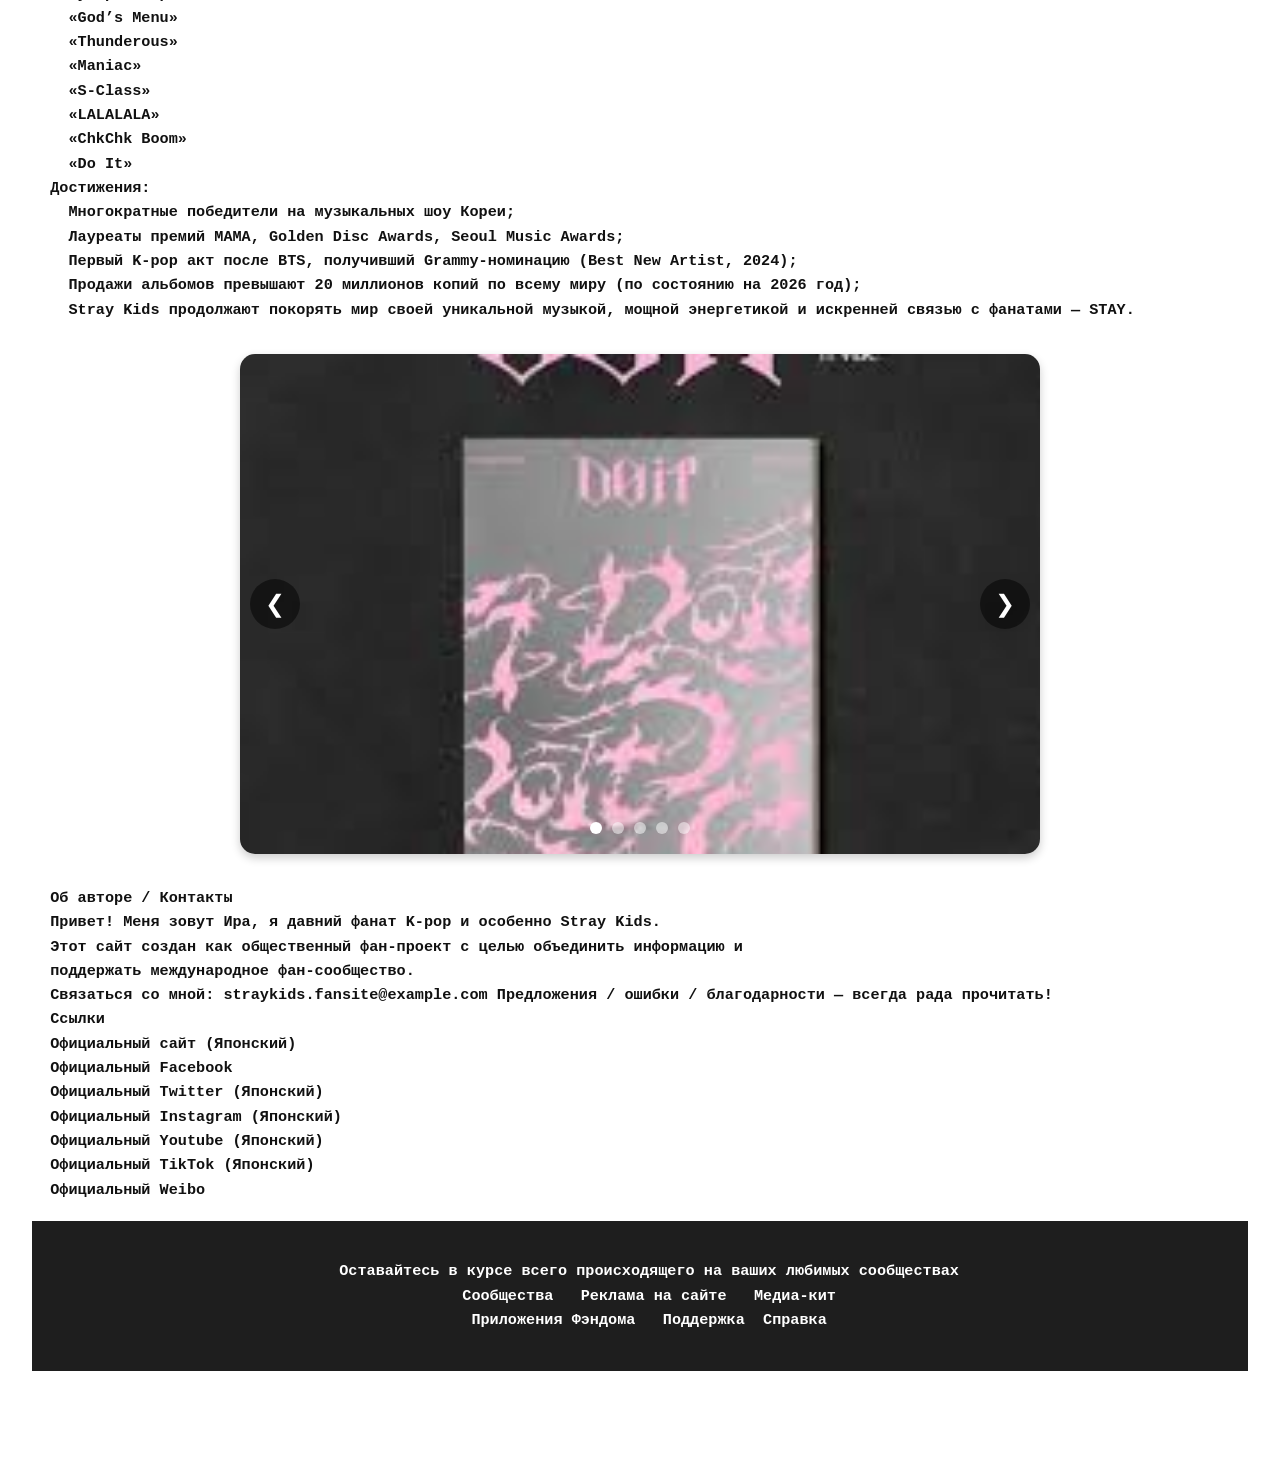
==== commit 1cc3e8bb: "Update index.html" ====
--- a/index.html
+++ b/index.html
@@ -8,7 +8,7 @@
 
  </head>
 
- <body>
+ <body style='backgrouhd-image: url("yyery.png");'>
    <header>
     <h1>Добро пожаловать на фан-сайт Stray Kids!</h1>
     <nav class="menu">
--- a/style.css
+++ b/style.css
@@ -132,7 +132,7 @@
     }
 }
 body {
-    background-image: url('/sources/img/yyery.png');
+    background-image: url('yyery.png');
     background-size: cover;
     background-position: center top;
     background-repeat: no-repeat;
@@ -228,4 +228,11 @@
     right: 0;
     top: 50%;
     transform: translateY(-50%);
-}+}
+footer {
+    background-color: #1e1e1e;
+    color: #ffffff;
+    text-align: center;
+    padding: 20px 0;
+    margin-top: auto;
+}
